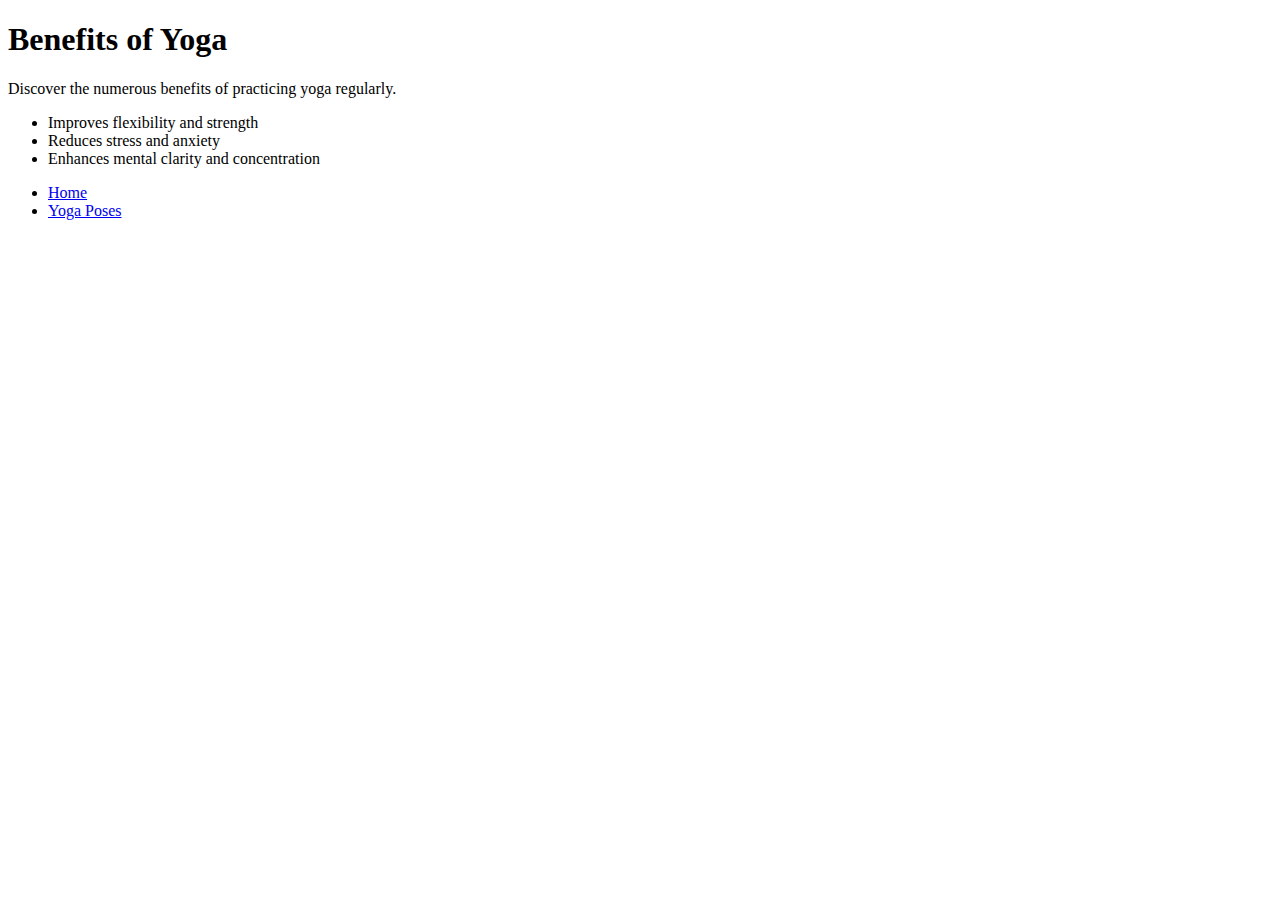
==== benefits.html @ a01ef974 "Updating the files." ====
<!DOCTYPE html>
<html lang="en">
  <head>
    <meta charset="UTF-8" />
    <meta name="viewport" content="width=device-width, initial-scale=1.0" />
    <title>Benefits of Yoga</title>
  </head>
  <body>
    <h1>Benefits of Yoga</h1>
    <p>Discover the numerous benefits of practicing yoga regularly.</p>
    <ul>
      <li>Improves flexibility and strength</li>
      <li>Reduces stress and anxiety</li>
      <li>Enhances mental clarity and concentration</li>
      <!-- Add more benefits as needed -->
    </ul>
    <nav>
      <ul>
        <li><a href="index.html">Home</a></li>
        <li><a href="poses.html">Yoga Poses</a></li>
      </ul>
    </nav>
  </body>
</html>
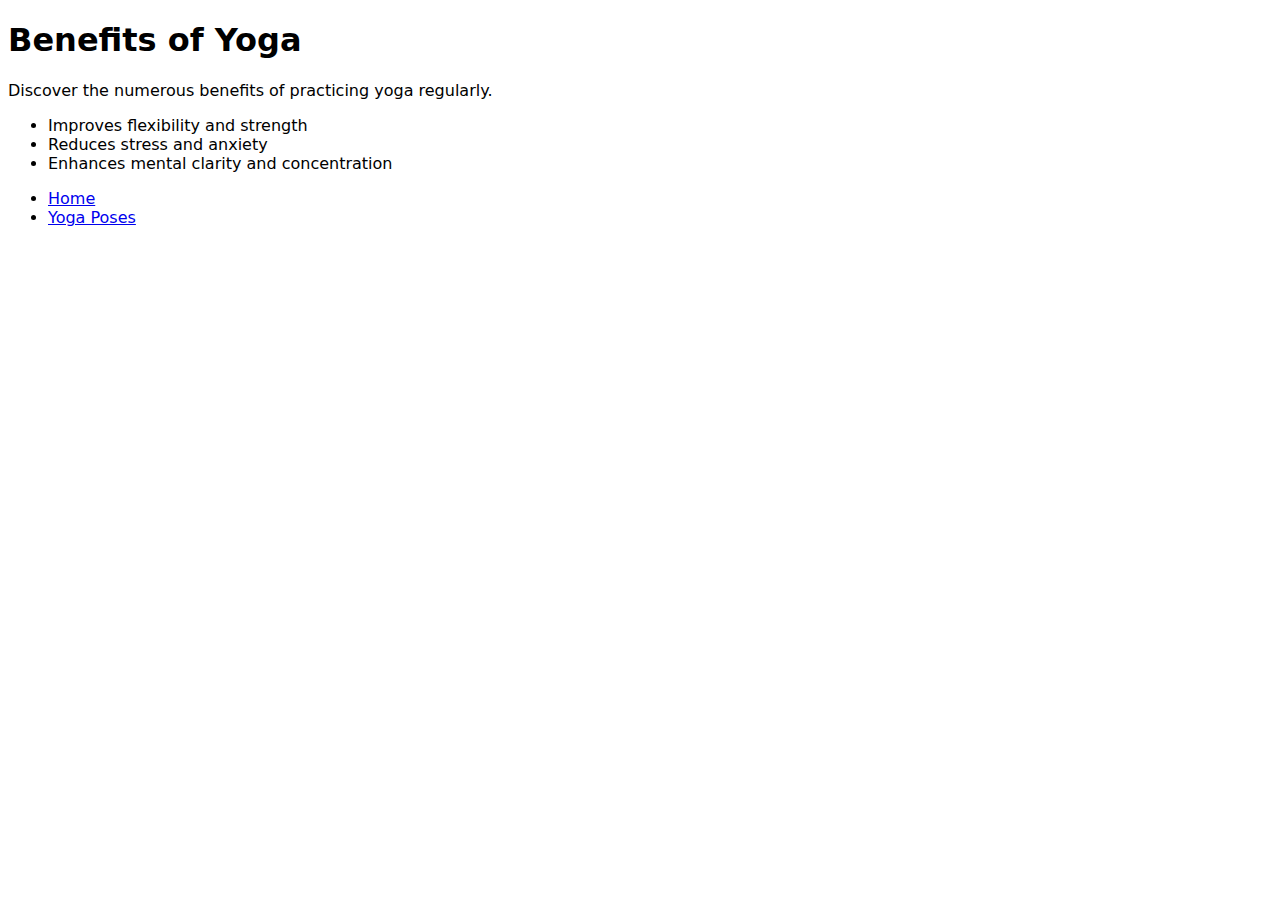
==== commit 81bc3f08: "Updating the files." ====
--- a/benefits.html
+++ b/benefits.html
@@ -4,6 +4,13 @@
     <meta charset="UTF-8" />
     <meta name="viewport" content="width=device-width, initial-scale=1.0" />
     <title>Benefits of Yoga</title>
+    <style>
+      * {
+        font-family: system-ui, -apple-system, BlinkMacSystemFont, 'Segoe UI',
+          Roboto, Oxygen, Ubuntu, Cantarell, 'Open Sans', 'Helvetica Neue',
+          sans-serif;
+      }
+    </style>
   </head>
   <body>
     <h1>Benefits of Yoga</h1>
